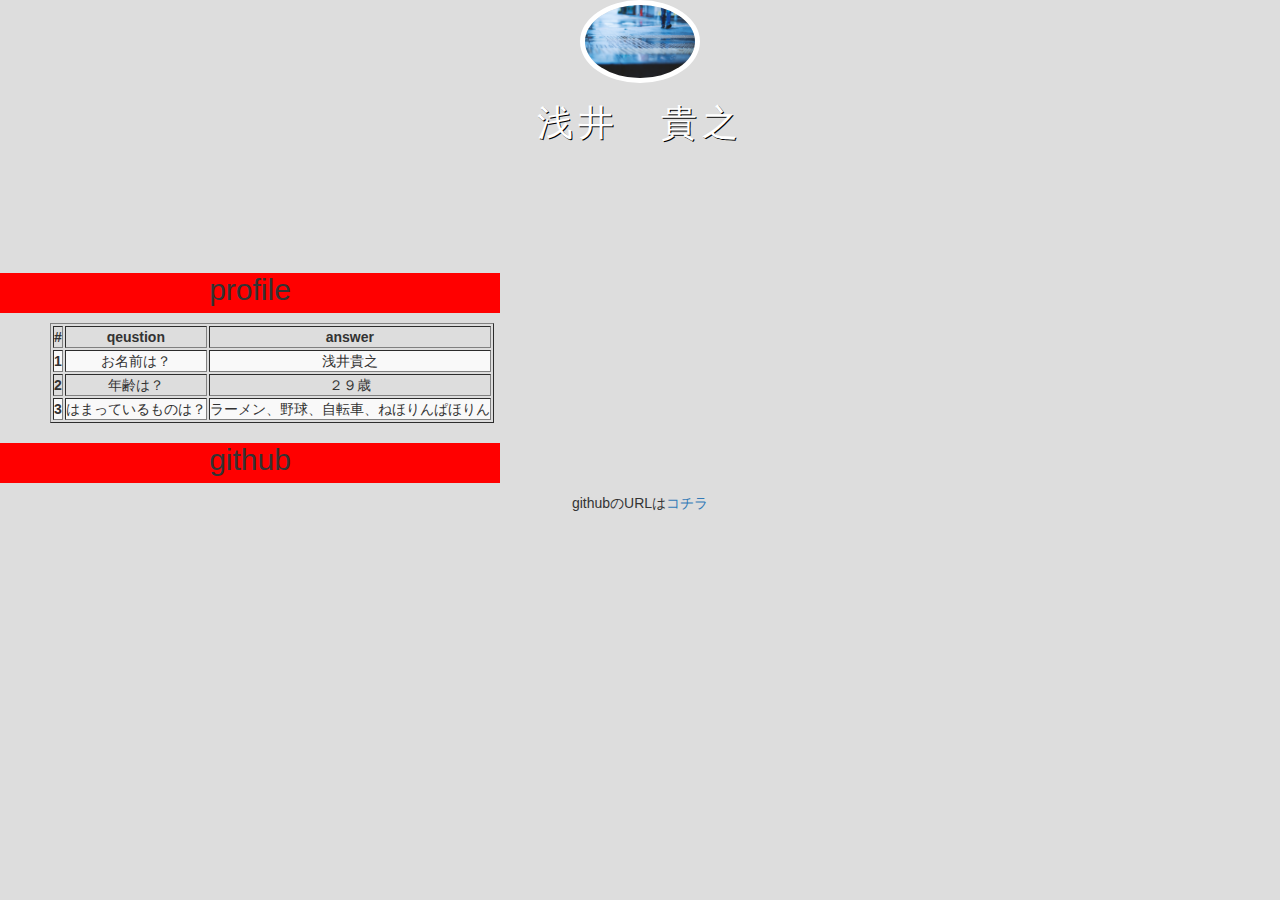
==== html/about.html @ 6cb5455d "first commit for homework" ====
<!DOCTYPE HTML>
<html lang="ja">
<head>
    <meta charset="utf-8">
    <meta http-equiv="X-UA-Compatible" content="IE=edge">
    <meta name="viewport" content="width=device-width, initial-scale=1">
    <title>Bootstrap Sample</title>
    <!-- BootstrapのCSS読み込み -->
    <link rel="stylesheet" href="//maxcdn.bootstrapcdn.com/bootstrap/3.3.5/css/bootstrap.min.css">
    <!-- jQuery読み込み -->
    <script src="//ajax.googleapis.com/ajax/libs/jquery/1.11.3/jquery.min.js"></script>
    <!-- BootstrapのJS読み込み -->
    <script src="//maxcdn.bootstrapcdn.com/bootstrap/3.3.5/js/bootstrap.min.js"></script>
    <link rel="stylesheet" href="../css/about.css">
    <title>Profile</title>
</head>
<body>
    <header>
    <div id="logo">
        <img src="../jpg/bg.jpg" alt="">
        <h1>浅井　貴之</h1>
    </div>
    </header>
    <!-- my profle -->
    <div clas="container">
        <center>
            <h2>profile</h2>
        <table class="profile table-striped" border="1" >
            <thead>
                <tr>
                    <th scope="row">#</th>
                    <th>qeustion</th>
                    <th>answer</th>
                </tr>
            </thead>
            <tbody>
                <tr>
                    <th scope="row">1</th>
                    <td>お名前は？</td>
                    <td>浅井貴之</td>
                </tr>
                <tr>
                    <th scope="row">2</th>
                    <td>年齢は？</td>
                    <td>２９歳</td>
                </tr>
                <tr>
                    <th scope="row">3</th>
                    <td>はまっているものは？</td>
                    <td>ラーメン、野球、自転車、ねほりんぱほりん</td>
                </tr>
            </tbody>
        </table>
        </center>
    </div>
    
    <!-- my github URL -->
    <center>
    <h2>github</h2>
    <p>githubのURLは<a href="https://github.com/asaitakayuki/takayuki-asai.github.io" target="github_url">コチラ</a></p>
    </center>
</body>
</html>
---- css/about.css ----
* {
    margin: 0;
    padding: 0;
}

body {
    font-family: YuGothic, "游ゴシック", "メイリオ", Meiryo, "ヒラギノ角ゴ Pro W3", "Hiragino Kaku Gothic Pro", sans-serif;
    background-color: #ddd;
    font-size: 14px;
}

nav {
    text-align: center;
    background: #fff;
}

nav ul li a {
    margin: 0 5px;
    text-decoration: none;
    display: inline-block;
    color: #999;
    font-weight: bold;
}

nav ul li a.selected {
    color: #000;
}

header {
    background-image: url("bg.jpg");
    background-position: center center;
    background-size: cover;
    background-repeat: no-repeat;
    padding-bottom: 100px;
}

#logo {
    padding: 0 20px;
    text-align: center;
}

#logo img {
    max-width: 120px;
    border:5px solid #fff;
    border-radius: 100%;
}

#logo h1 {
    letter-spacing: 0.15em;
    color: #fff;
    text-shadow: 1px 1px 0px #000;
}

.container {
    max-width: 800px;
    margin: -100px auto 0;
    background-color: #fff;
}

section {
    padding: 30px 20px;
}

section h2 {
    padding: 10px 0px 20px 0px;
    text-align: center;
    letter-spacing: 0.15em;
}

footer {
  padding: 20px 0;
  font-size: 93%;
  text-align: center;
  background-color: #ccc;
  color: #666;
}

span.red {
    color: red;
}

center{
    text-align: center;
}

table {
    display: table; 
    border-collapse: separate;
    border-spacing: 2px;
    border-color: gray;
    table-layout: auto;
    margin-left: 50px;
    margin-top: 20x;
}

td,th {
    text-align: center; /* text center */
}

h2 {
    background-color: red;
    width: 500px;
    height: 40px;
}
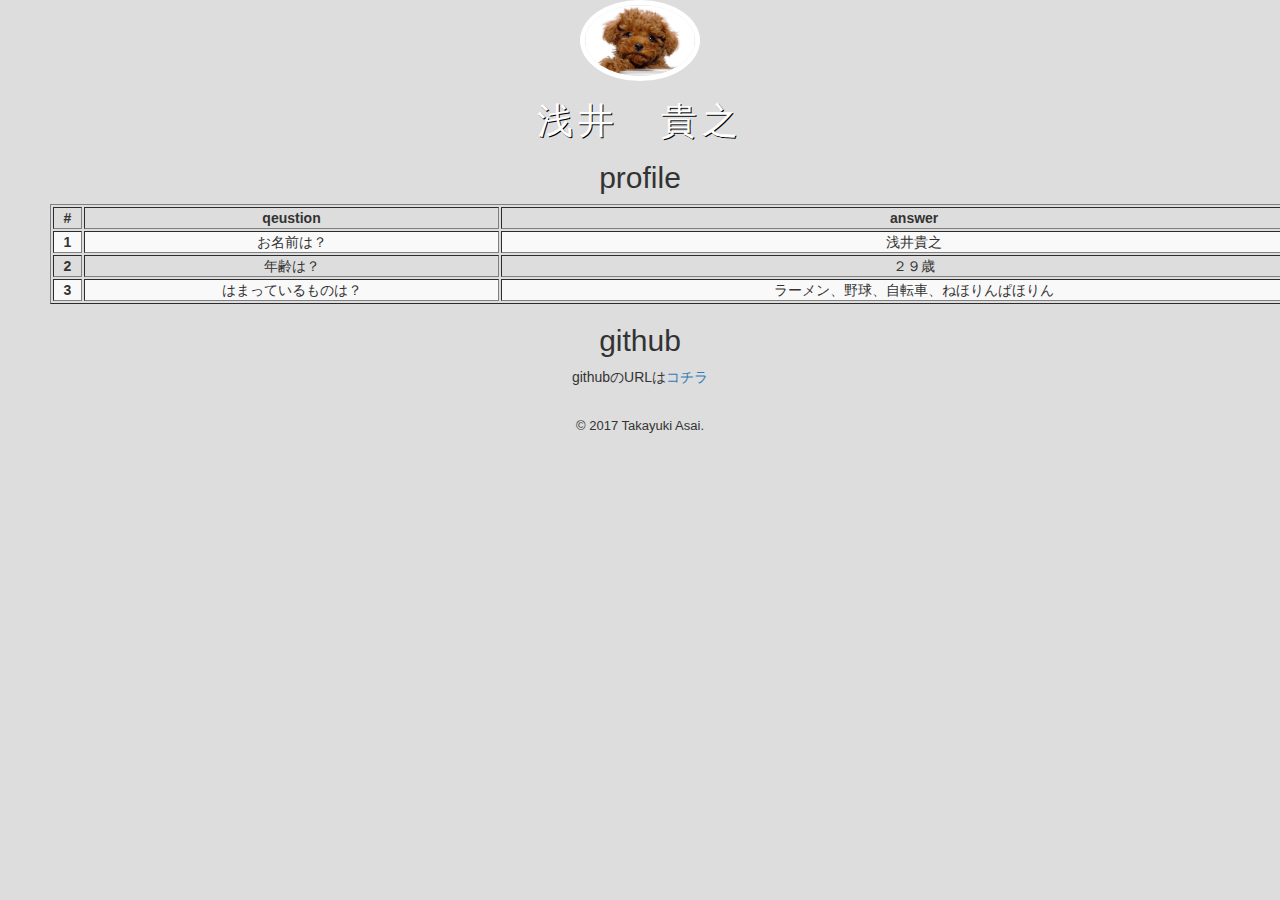
==== commit 83216608: "modify css and add footer" ====
--- a/html/about.html
+++ b/html/about.html
@@ -17,15 +17,14 @@
 <body>
     <header>
     <div id="logo">
-        <img src="../jpg/bg.jpg" alt="">
+        <img src="../jpg/poodle.jpg" alt="">
         <h1>浅井　貴之</h1>
     </div>
     </header>
     <!-- my profle -->
-    <div clas="container">
-        <center>
-            <h2>profile</h2>
-        <table class="profile table-striped" border="1" >
+    <div clas="container content">
+        <h2>profile</h2>
+        <table class="table-striped" border="1" >
             <thead>
                 <tr>
                     <th scope="row">#</th>
@@ -51,13 +50,14 @@
                 </tr>
             </tbody>
         </table>
-        </center>
     </div>
-    
     <!-- my github URL -->
-    <center>
-    <h2>github</h2>
-    <p>githubのURLは<a href="https://github.com/asaitakayuki/takayuki-asai.github.io" target="github_url">コチラ</a></p>
-    </center>
+    <div class="github">
+        <h2>github</h2>
+            <p>githubのURLは<a href="https://github.com/asaitakayuki/takayuki-asai.github.io" target="github_url">コチラ</a></p>
+    </div>
+    <footer>
+        <p>&copy; 2017 Takayuki Asai.</p>
+      </footer>
 </body>
 </html>--- a/css/about.css
+++ b/css/about.css
@@ -31,7 +31,6 @@
     background-position: center center;
     background-size: cover;
     background-repeat: no-repeat;
-    padding-bottom: 100px;
 }
 
 #logo {
@@ -71,8 +70,6 @@
   padding: 20px 0;
   font-size: 93%;
   text-align: center;
-  background-color: #ccc;
-  color: #666;
 }
 
 span.red {
@@ -91,14 +88,13 @@
     table-layout: auto;
     margin-left: 50px;
     margin-top: 20x;
+    width: 100%;
 }
 
-td,th {
+td,th,p,h2 {
     text-align: center; /* text center */
 }
 
-h2 {
-    background-color: red;
-    width: 500px;
-    height: 40px;
+content{
+    width: 100%;
 }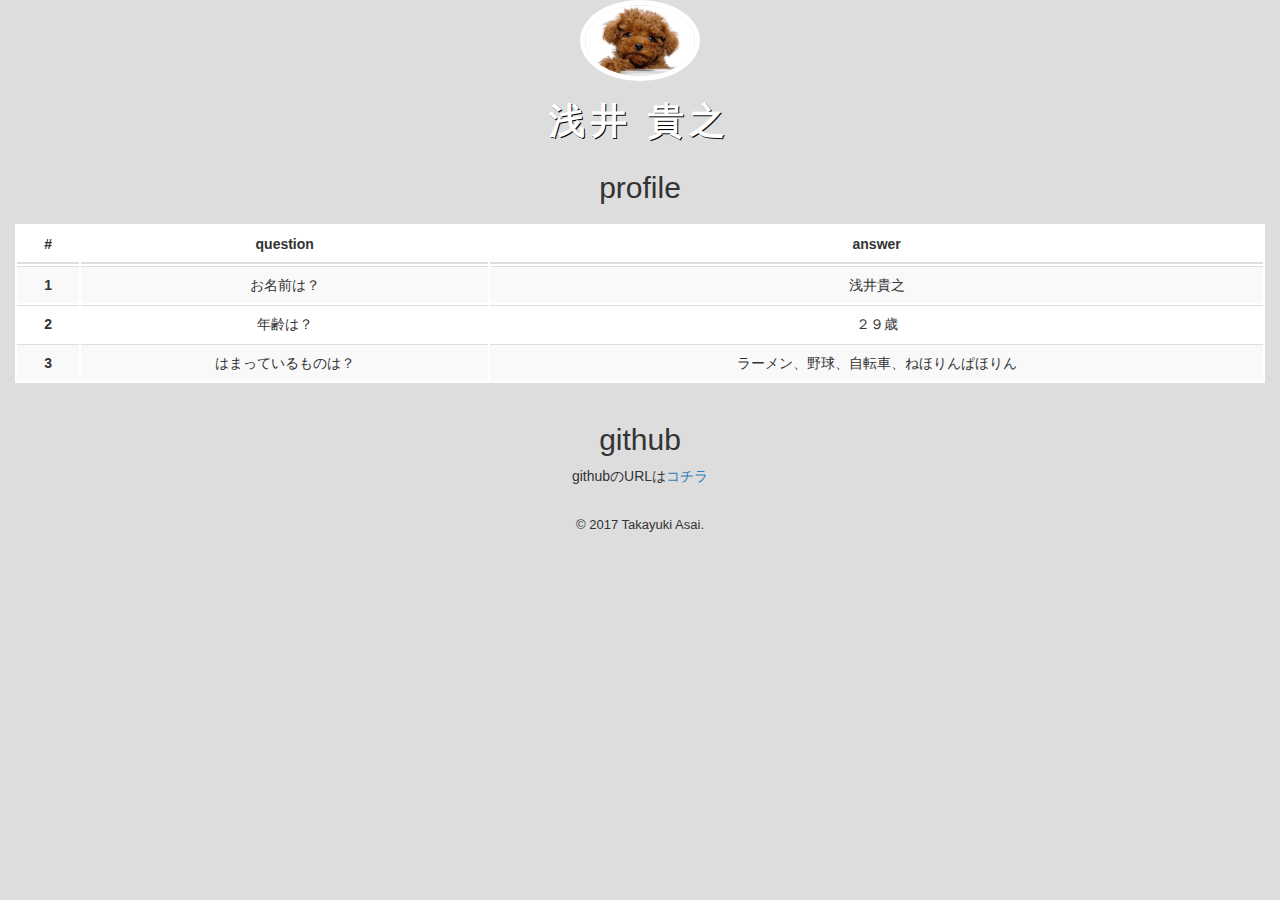
==== commit 6dfe01ad: "review by mentar and modify css and html" ====
--- a/html/about.html
+++ b/html/about.html
@@ -18,17 +18,17 @@
     <header>
     <div id="logo">
         <img src="../jpg/poodle.jpg" alt="">
-        <h1>浅井　貴之</h1>
+        <h1>浅井 貴之</h1>
     </div>
     </header>
     <!-- my profle -->
-    <div clas="container content">
+    <div class="container-fluid content">
         <h2>profile</h2>
-        <table class="table-striped" border="1" >
+        <table class="table table-striped">
             <thead>
                 <tr>
                     <th scope="row">#</th>
-                    <th>qeustion</th>
+                    <th>question</th>
                     <th>answer</th>
                 </tr>
             </thead>
@@ -54,7 +54,7 @@
     <!-- my github URL -->
     <div class="github">
         <h2>github</h2>
-            <p>githubのURLは<a href="https://github.com/asaitakayuki/takayuki-asai.github.io" target="github_url">コチラ</a></p>
+            <p>githubのURLは<a href="https://github.com/asaitakayuki/" target="github_url">コチラ</a></p>
     </div>
     <footer>
         <p>&copy; 2017 Takayuki Asai.</p>
--- a/css/about.css
+++ b/css/about.css
@@ -26,12 +26,12 @@
     color: #000;
 }
 
-header {
-    background-image: url("bg.jpg");
-    background-position: center center;
-    background-size: cover;
-    background-repeat: no-repeat;
-}
+/*header {*/
+/*    background-image: url("bg.jpg");*/
+/*    background-position: center center;*/
+/*    background-size: cover;*/
+/*    background-repeat: no-repeat;*/
+/*}*/
 
 #logo {
     padding: 0 20px;
@@ -86,8 +86,8 @@
     border-spacing: 2px;
     border-color: gray;
     table-layout: auto;
-    margin-left: 50px;
-    margin-top: 20x;
+    /*margin-left: 50px;*/
+    margin-top: 20px;
     width: 100%;
 }
 
@@ -97,4 +97,10 @@
 
 content{
     width: 100%;
+}
+.table {
+    background: #FFF;
+}
+h1 {
+    font-weight: bold;
 }